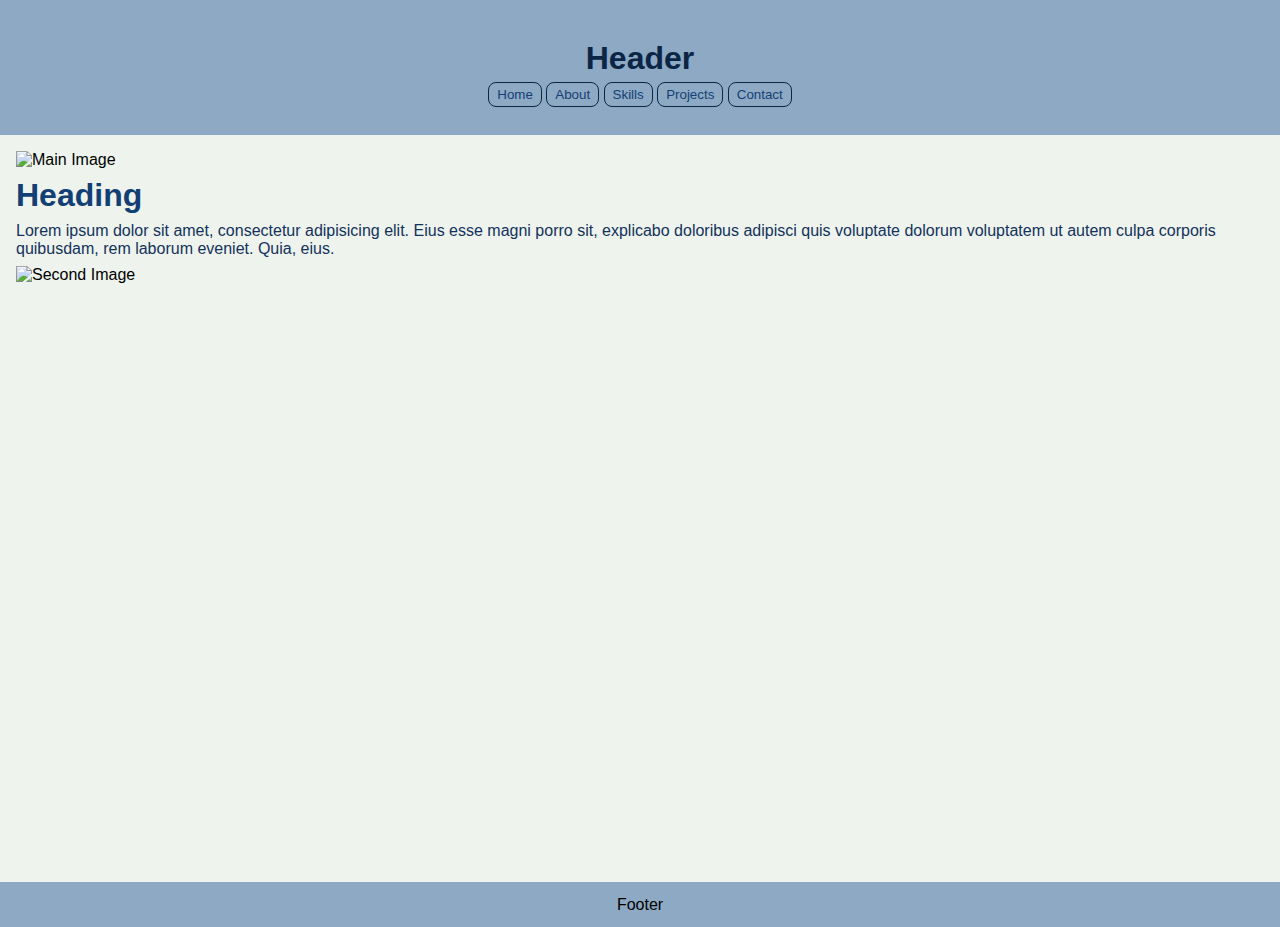
==== about-me.html @ 4d599163 "Finished mobile layout of homepage" ====
<!DOCTYPE html>
<html lang="en">
<head>
    <meta charset="UTF-8">
    <meta name="viewport" content="width=device-width, initial-scale=1.0">
    <title>Big Website</title>
    <link rel="stylesheet" href="style.css">
</head>
<body>
    <header>
        <p>Header</p>
        <nav>
            <a href="/">Home</a>
            <a href="/about-me.html">About</a>
            <a href="">Skills</a>
            <a href="">Projects</a>
            <a href="">Contact</a>
        </nav>
    </header>
    <main>
        <img src="https://picsum.photos/1000" alt="Main Image">
        <h1>Heading</h1>
        <p>Lorem ipsum dolor sit amet, consectetur adipisicing elit. Eius esse magni porro sit, explicabo doloribus adipisci quis voluptate dolorum voluptatem ut autem culpa corporis quibusdam, rem laborum eveniet. Quia, eius.</p>
        <img src="https://placehold.co/100x100" alt="Second Image">
    </main>
    <footer>
        Footer
    </footer>
</body>
</html>
---- style.css ----
:root {
    --yale-blue: #134074ff;
    --berkeley-blue: #13315cff;
    --oxford-blue: #0b2545ff;
    --powder-blue: #8da9c4ff;
    --mint-cream: #eef4edff;
}

* {
    box-sizing: border-box;
    margin: 0;
    padding: 0;
    font-family:Arial, Helvetica, sans-serif;
}

body {
    display: flex;
    flex-direction: column;
    background-color: var(--mint-cream);
}

header, footer {
    display: flex;
    flex-direction: column;
    justify-content: center;
    align-items: center;
    background-color: var(--powder-blue);
}

header {
    min-height: 15vh;
}

header > p {
    color: var(--oxford-blue);
    font-size: xx-large;
    font-weight: bold;
}

nav a {
    color: var(--yale-blue);
    border: 1px solid var(--oxford-blue);
    font-size: smaller;
    text-decoration: none;
    padding: 0.25rem 0.5rem;
    border-radius: 0.5rem;
}

nav a:hover {
    color: var(--powder-blue);
    background-color: var(--yale-blue);
}

main {
    min-height: 83vh;
    padding: 1rem;
}

/* Select the first image that is a first-level child of main */
main > img:nth-of-type(1) {
    width: 100%;
    height: 50vw;
    max-height: 50vh;
    object-fit: cover;
}

h1 {
    color: var(--yale-blue);
}

h1, p {
    margin: 0.5rem 0;
}

p {
    color: var(--berkeley-blue);
}

footer {
    min-height: 5vh;
}
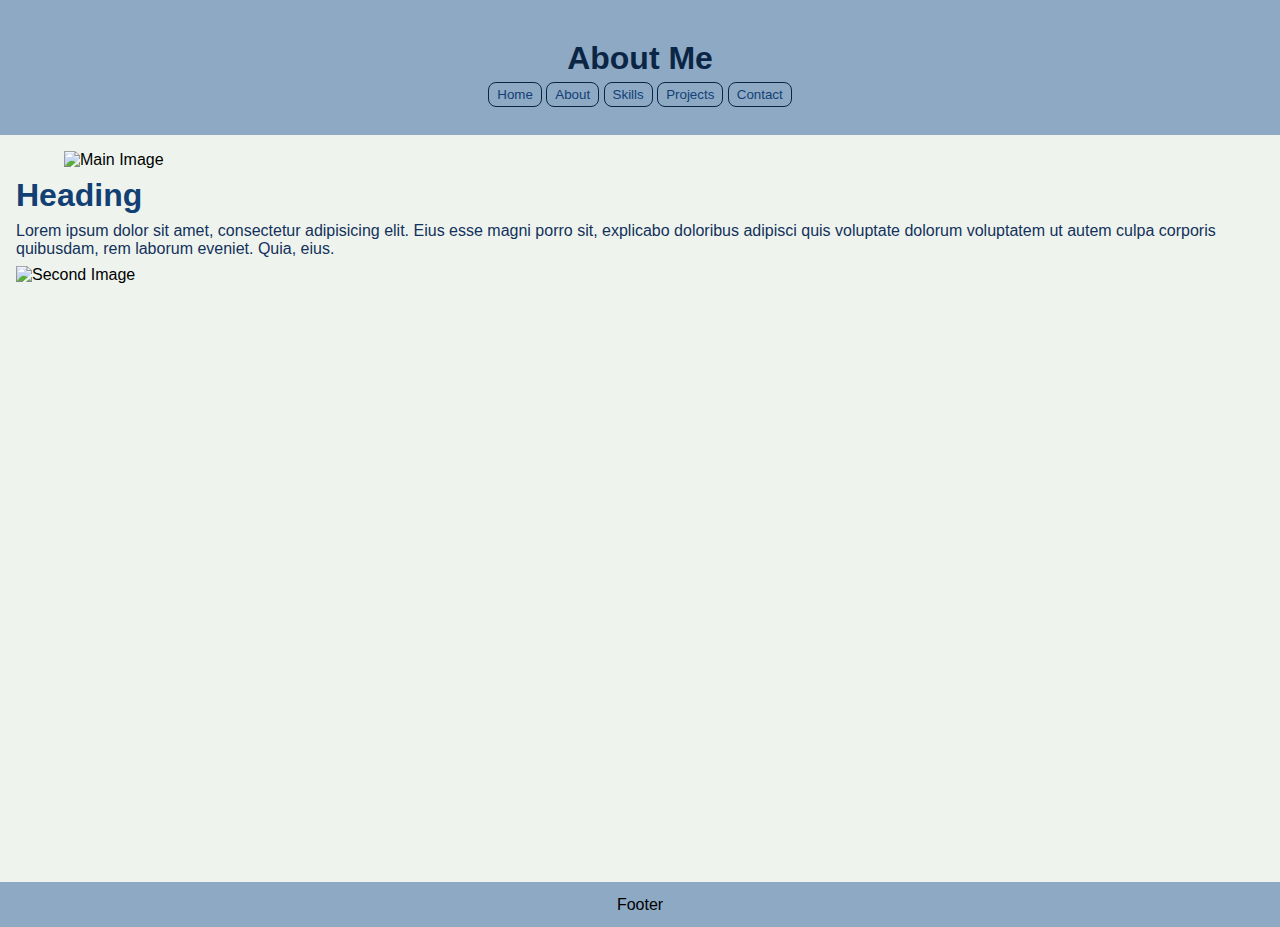
==== commit 390a790d: "Added about-me.html; restyled banner image on subpages" ====
--- a/about-me.html
+++ b/about-me.html
@@ -6,9 +6,9 @@
     <title>Big Website</title>
     <link rel="stylesheet" href="style.css">
 </head>
-<body>
+<body id="about-me">
     <header>
-        <p>Header</p>
+        <p>About Me</p>
         <nav>
             <a href="/">Home</a>
             <a href="/about-me.html">About</a>
@@ -18,7 +18,7 @@
         </nav>
     </header>
     <main>
-        <img src="https://picsum.photos/1000" alt="Main Image">
+        <img id="smaller-image" src="https://picsum.photos/1000" alt="Main Image">
         <h1>Heading</h1>
         <p>Lorem ipsum dolor sit amet, consectetur adipisicing elit. Eius esse magni porro sit, explicabo doloribus adipisci quis voluptate dolorum voluptatem ut autem culpa corporis quibusdam, rem laborum eveniet. Quia, eius.</p>
         <img src="https://placehold.co/100x100" alt="Second Image">
--- a/style.css
+++ b/style.css
@@ -59,9 +59,15 @@
 /* Select the first image that is a first-level child of main */
 main > img:nth-of-type(1) {
     width: 100%;
-    height: 50vw;
+    padding: 0 3rem;
+    height: 30vw;
     max-height: 50vh;
     object-fit: cover;
+}
+
+#home main > img:nth-of-type(1) {
+    padding: 0;
+    height: 50vw;
 }
 
 h1 {
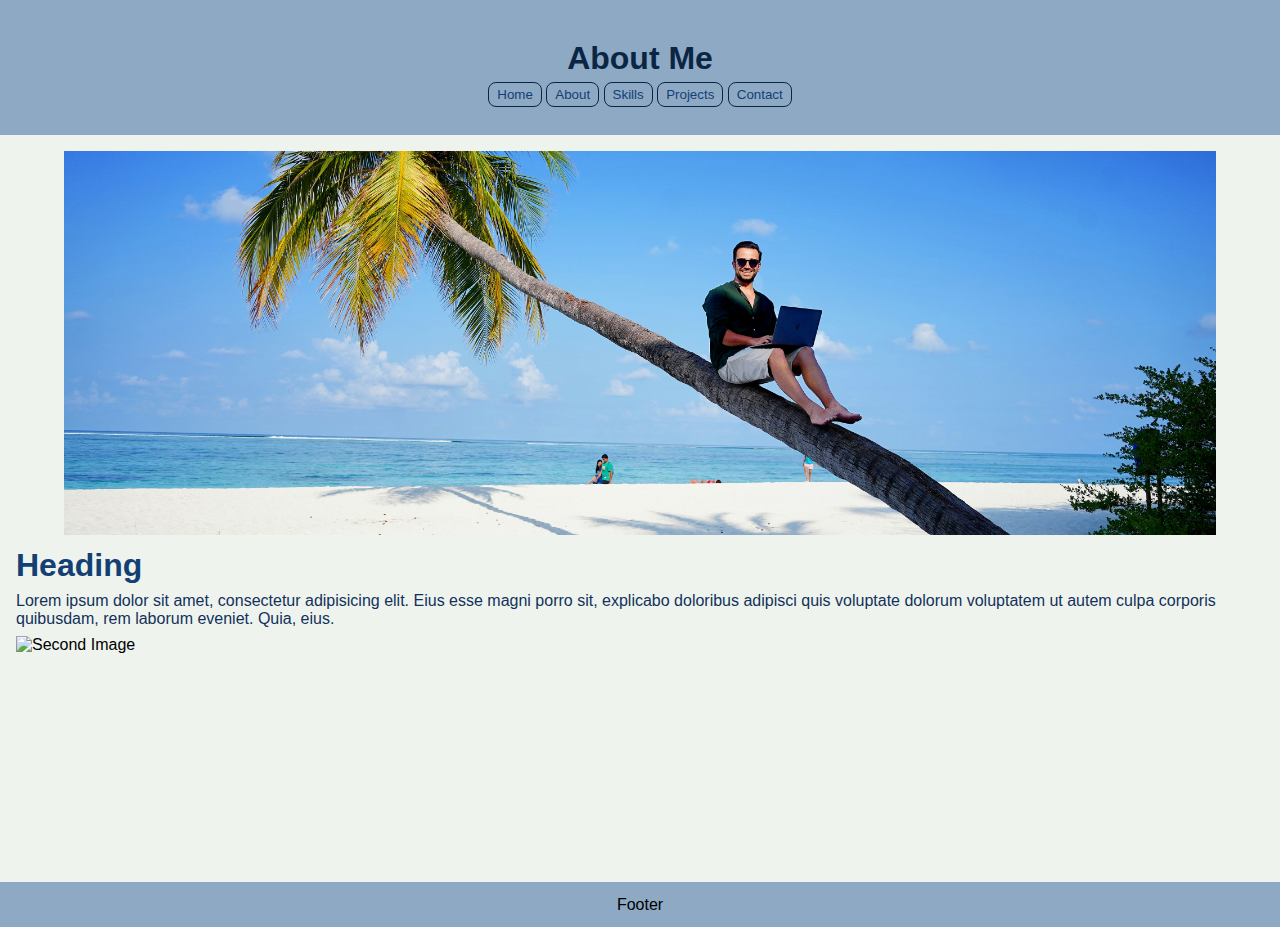
==== commit 872c66fc: "Added local images" ====
--- a/about-me.html
+++ b/about-me.html
@@ -18,7 +18,7 @@
         </nav>
     </header>
     <main>
-        <img id="smaller-image" src="https://picsum.photos/1000" alt="Main Image">
+        <img id="smaller-image" src="/images/kemal-esensoy-5fDSmgmY_rE-unsplash.jpg" alt="Photo of man with laptop sitting on a palm tree on beach by Kemal Esensoy">
         <h1>Heading</h1>
         <p>Lorem ipsum dolor sit amet, consectetur adipisicing elit. Eius esse magni porro sit, explicabo doloribus adipisci quis voluptate dolorum voluptatem ut autem culpa corporis quibusdam, rem laborum eveniet. Quia, eius.</p>
         <img src="https://placehold.co/100x100" alt="Second Image">
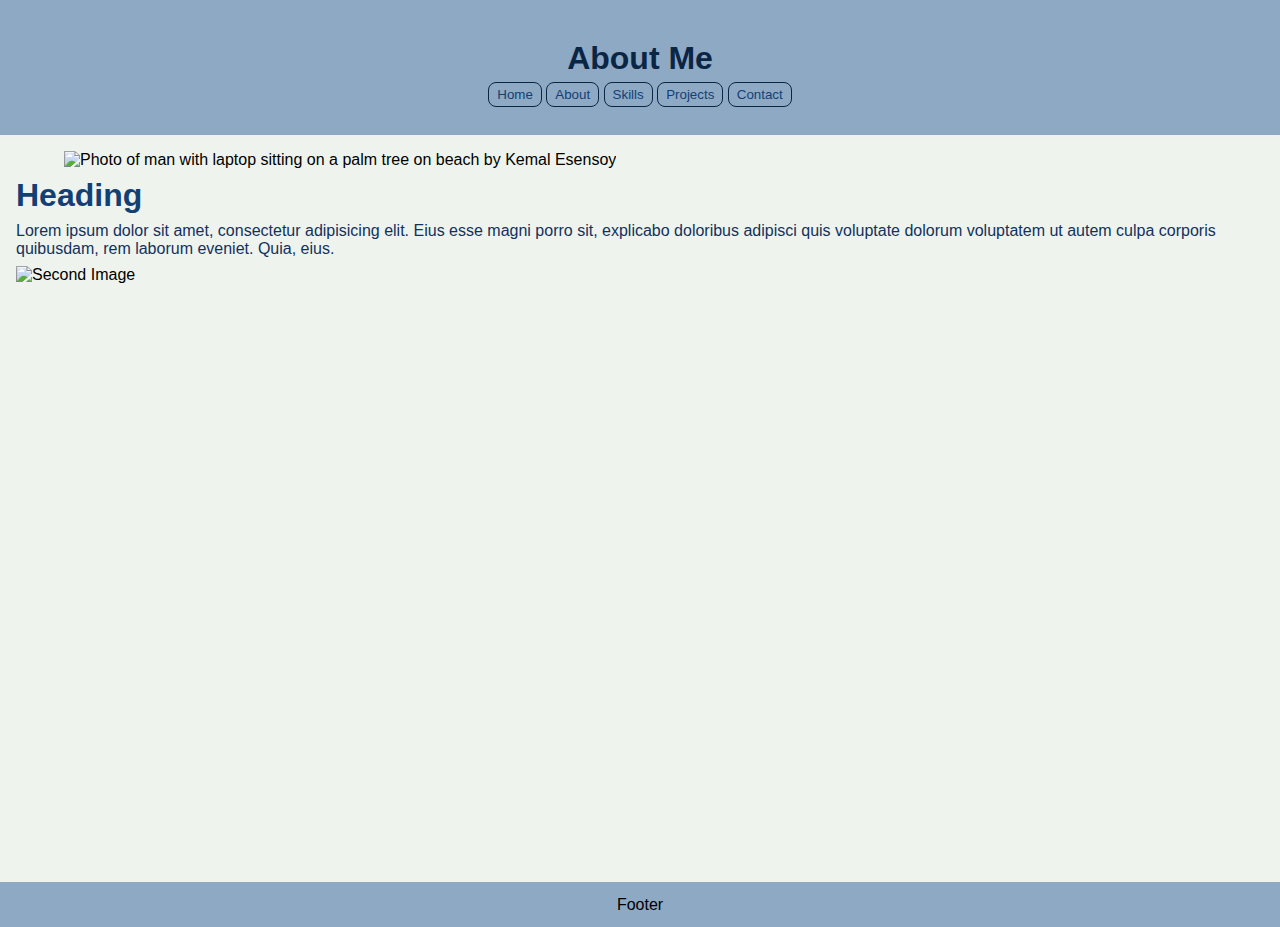
==== commit 1701a950: "Moved images to Cloudinary" ====
--- a/about-me.html
+++ b/about-me.html
@@ -18,7 +18,7 @@
         </nav>
     </header>
     <main>
-        <img id="smaller-image" src="/images/kemal-esensoy-5fDSmgmY_rE-unsplash.jpg" alt="Photo of man with laptop sitting on a palm tree on beach by Kemal Esensoy">
+        <img id="smaller-image" src="https://res.cloudinary.com/flynnwebdev/image/upload/v1730711761/kemal-esensoy-5fDSmgmY_rE-unsplash.jpg" alt="Photo of man with laptop sitting on a palm tree on beach by Kemal Esensoy">
         <h1>Heading</h1>
         <p>Lorem ipsum dolor sit amet, consectetur adipisicing elit. Eius esse magni porro sit, explicabo doloribus adipisci quis voluptate dolorum voluptatem ut autem culpa corporis quibusdam, rem laborum eveniet. Quia, eius.</p>
         <img src="https://placehold.co/100x100" alt="Second Image">
